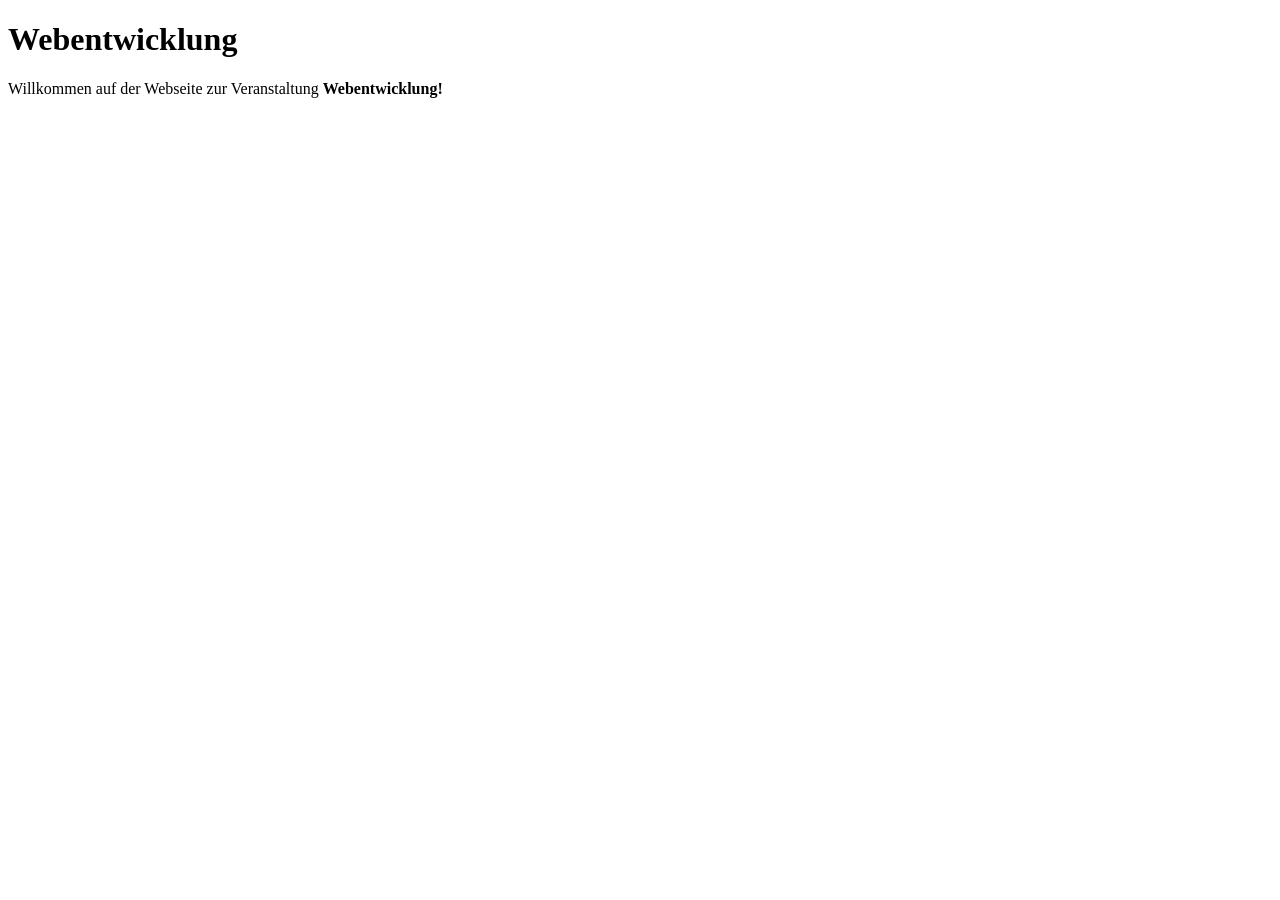
==== html+css/src/index.html @ cc97eb87 "html+cc" ====
<!DOCTYPE html>
<html lang="de">

<head>
	<!-- Zusatzinformationen zum Dokument -->
	<meta charset="utf-8"> <!-- Kodierung -->
	<meta name="description" content=”Test">
	<!-- Dokumententitel -->
	<title>Einführung in HTML</title>

	<!-- Verweis auf externe Ressourcen -->
	<link rel="stylesheet" href="style.css">
</head>

<body>
	<h1>Webentwicklung</h1>
	<p>
		Willkommen auf der Webseite zur Veranstaltung
		<b>Webentwicklung!</b>
	</p>
</body>

</html>
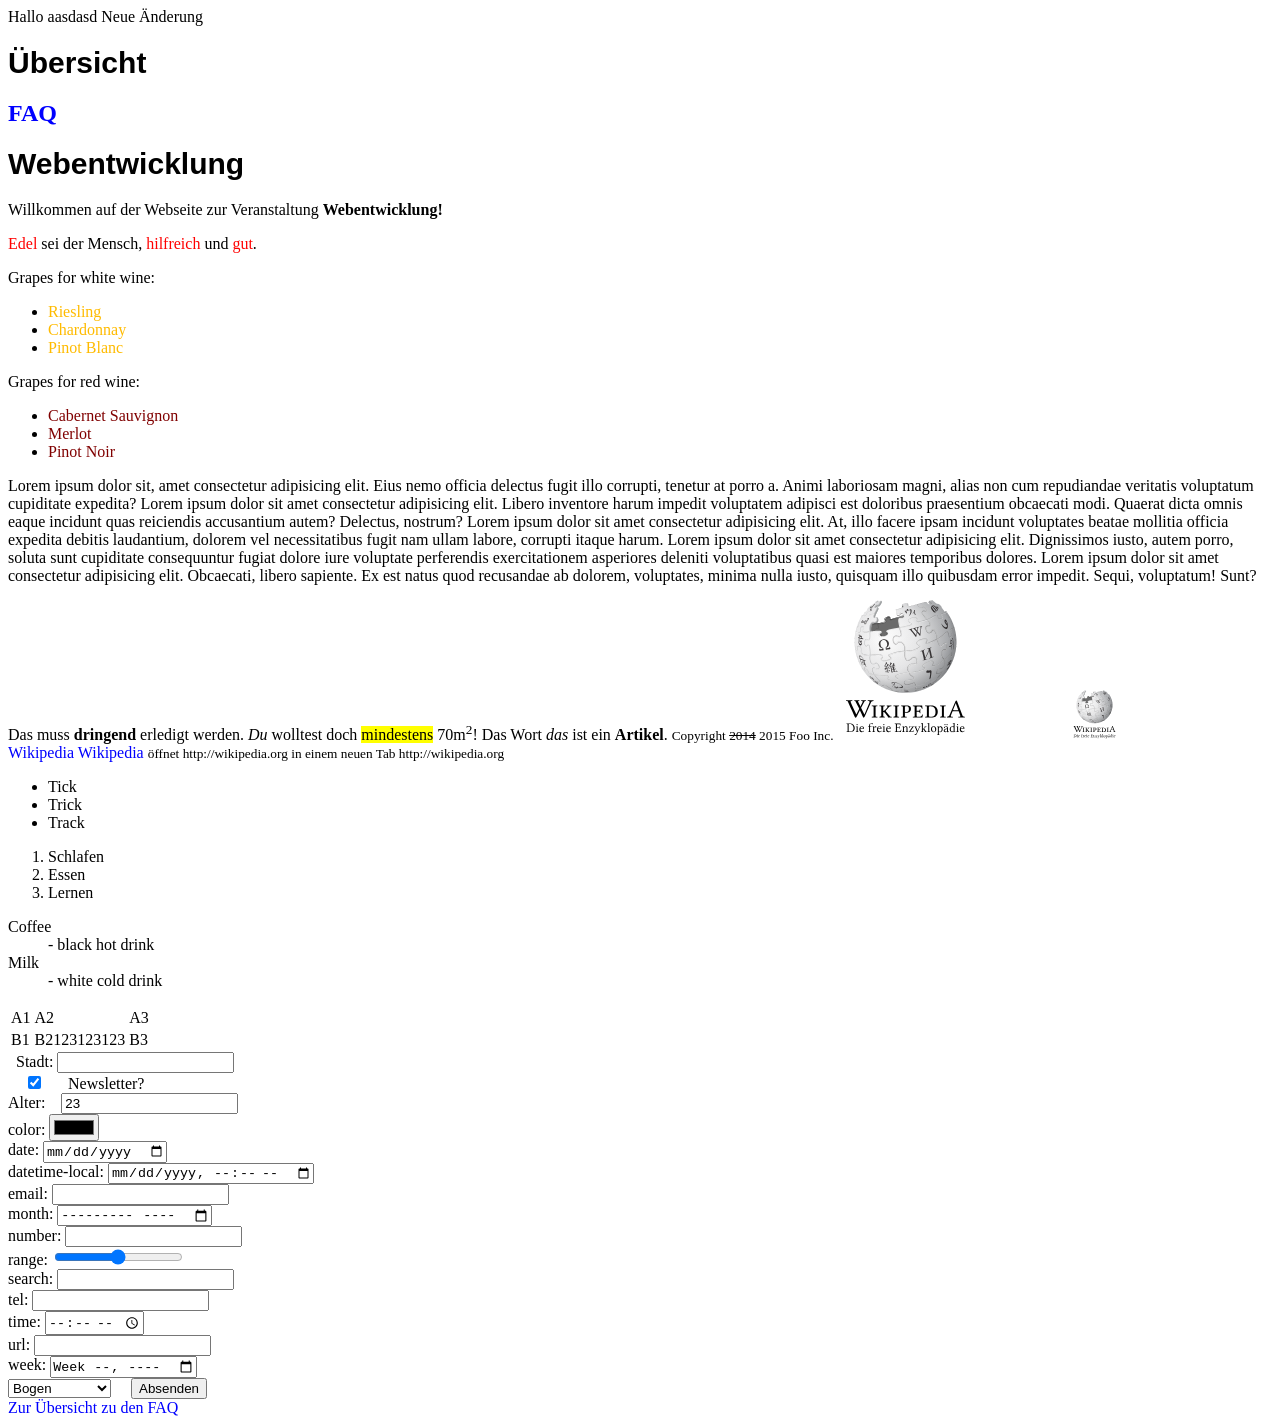
==== commit 1c17f83b: "hello" ====
--- a/html+css/src/index.html
+++ b/html+css/src/index.html
@@ -4,20 +4,156 @@
 <head>
 	<!-- Zusatzinformationen zum Dokument -->
 	<meta charset="utf-8"> <!-- Kodierung -->
-	<meta name="description" content=”Test">
+	<meta name="description" content="Test">
 	<!-- Dokumententitel -->
 	<title>Einführung in HTML</title>
 
 	<!-- Verweis auf externe Ressourcen -->
-	<link rel="stylesheet" href="style.css">
+	<link rel="stylesheet" href="css/style.css">
 </head>
 
 <body>
+	Hallo
+	aasdasd
+	Neue Änderung
+
+	<!-- Anker ("a") explizit setzen -->
+	<h1><a name="overview"></a> Übersicht</h1>
+
+	<!-- Elemente mit id-Attribut funktioneren auch -->
+	<h2 id="faq">FAQ</h2>
 	<h1>Webentwicklung</h1>
 	<p>
 		Willkommen auf der Webseite zur Veranstaltung
 		<b>Webentwicklung!</b>
 	</p>
+	<p>
+		<span class="tugend">Edel</span> sei der Mensch,
+		<span class="tugend">hilfreich</span> und
+		<span class="tugend">gut</span>.
+	</p>
+	<p>Grapes for white wine:</p>
+	<ul>
+		<li>
+			<a href="ri.htm" class="weisswein">Riesling</a>
+		</li>
+		<li>
+			<a href="ch.htm" class="weisswein">Chardonnay</a>
+		</li>
+		<li>
+			<a href="pb.htm" class="weisswein">Pinot Blanc</a>
+		</li>
+	</ul>
+	<p>Grapes for red wine:</p>
+	<ul>
+		<li>
+			<a href="cs.htm" class="rotwein">Cabernet Sauvignon</a>
+		</li>
+		<li>
+			<a href="me.htm" class="rotwein">Merlot</a>
+		</li>
+		<li>
+			<a href="pn.htm" class="rotwein">Pinot Noir</a>
+		</li>
+	</ul>
+	Lorem ipsum dolor sit, amet consectetur adipisicing elit. Eius nemo officia delectus fugit illo corrupti, tenetur at
+	porro a. Animi laboriosam magni, alias non cum repudiandae veritatis voluptatum cupiditate expedita?
+	Lorem ipsum dolor sit amet consectetur adipisicing elit. Libero inventore harum impedit voluptatem adipisci est
+	doloribus praesentium obcaecati modi. Quaerat dicta omnis eaque incidunt quas reiciendis accusantium autem?
+	Delectus, nostrum?
+	Lorem ipsum dolor sit amet consectetur adipisicing elit. At, illo facere ipsam incidunt voluptates beatae mollitia
+	officia expedita debitis laudantium, dolorem vel necessitatibus fugit nam ullam labore, corrupti itaque harum.
+	Lorem ipsum dolor sit amet consectetur adipisicing elit. Dignissimos iusto, autem porro, soluta sunt cupiditate
+	consequuntur fugiat dolore iure voluptate perferendis exercitationem asperiores deleniti voluptatibus quasi est
+	maiores temporibus dolores.
+	Lorem ipsum dolor sit amet consectetur adipisicing elit. Obcaecati, libero sapiente. Ex est natus quod recusandae ab
+	dolorem, voluptates, minima nulla iusto, quisquam illo quibusdam error impedit. Sequi, voluptatum! Sunt?
+	Das muss <strong>dringend</strong> erledigt werden.
+	<em>Du</em> wolltest doch <mark>mindestens</mark> 70m<sup>2</sup>! Das Wort <i>das</i> ist ein <b>Artikel</b>.
+	<small>Copyright <del>2014</del> 2015 Foo Inc.</small>
+
+	<img src="img/wikipedia.svg" alt="Wikipedia">
+
+	<!-- explizte Größenangaben verhindern Sprünge beim Nachladen von Ressourcen --> <img src="img/wikipedia.svg"
+		style="width: 235px; height: 55px" alt="Wikipedia">
+
+	<a href="http://de.wikipedia.org">Wikipedia</a>
+
+	<a href="http://wikipedia.org/" target="_blank">Wikipedia</a>
+	<small>öffnet http://wikipedia.org in einem neuen Tab http://wikipedia.org </small>
+
+	<ul>
+		<!-- li = "list item" -->
+		<li>Tick</li>
+		<li>Trick</li>
+		<li>Track</li>
+	</ul>
+	<ol>
+		<li>Schlafen</li>
+		<li>Essen</li>
+		<li>Lernen</li>
+	</ol>
+
+	<dl>
+		<dt>Coffee</dt>
+		<dd>- black hot drink</dd>
+		<dt>Milk</dt>
+		<dd>- white cold drink</dd>
+	</dl>
+
+	<table>
+		<tr>
+			<td>A1</td>
+			<td>A2</td>
+			<td>A3</td>
+		</tr>
+		<tr>
+			<td>B1</td>
+			<td>B2123123123</td>
+			<td>B3</td>
+		</tr>
+	</table>
+
+	<form action="#faq" method="GET"> 
+		<label for="stadt">Stadt:</label>
+		<input type="text" id="stadt" name="stadt" value="" required> <br />
+		    <input type="checkbox" id="newsletter" name="newsletter" checked /> 
+		    <label for="newsletter">Newsletter?</label> <br />
+		<label for="alter">Alter:</label>    
+		<input type="number" id="alter" name="alter" value="23" /> <br />
+		color: <input type="color"> <br />
+		date: <input type="date"> <br />
+		datetime-local: <input type="datetime-local"> <br />
+		email: <input type="email"><br />
+		month: <input type="month"> <br />
+		number: <input type="text" name="plz" minlength="5" maxlength="5" pattern="[0-9]{5}"><br />
+		range: <input type="range"><br />
+		search: <input type="search"><br />
+		tel: <input type="tel"><br />
+		time: <input type="time"><br />
+		url: <input type="url"><br />
+		week: <input type="week"><br />
+		<select name="produkte">
+			<optgroup label="Defensiv">
+				<option>Schild</option>
+				<option>Rüstung</option>
+			</optgroup>
+			<optgroup label="Offensiv">
+				<option>Schwert</option>
+				<option selected>Bogen</option>
+			</optgroup>
+			<optgroup label="Premium" disabled>
+				<option>Heiltrank</option>
+				<option>Tarnmantel</option>
+			</optgroup>
+		</select>
+		    <button type="submit">Absenden</button> 
+	</form>
+	<!-- ... -->
+	<a href="#overview">Zur Übersicht</a>
+
+	<a href="#faq">zu den FAQ</a>
+
 </body>
 
 </html>
--- a/html+css/src/css/style.css
+++ b/html+css/src/css/style.css
@@ -0,0 +1,60 @@
+h1 {
+    font-family: Arial, Verdana, sans-serif;
+}
+
+h2 {
+    font-family: "Times New Roman", serif;
+}
+
+h1 {
+    font-size: 30px;
+    /*absolute Größe */
+}
+
+h2 {
+    /*font-size: 12cm; /*absolute Größe */
+}
+
+h3 {
+    font-size: 120%;
+}
+
+p {
+    font-size: 1em;
+}
+
+a {
+    /* der noch nicht besucht Link ist blau und nicht unterstrichen */
+    color: blue;
+    text-decoration: none;
+}
+
+a:visited {
+    color: red;
+}
+
+/* der besuchte Link ist rot*/
+
+a:active {
+    background-color: #FFFF00;
+}
+
+/* beim Clicken wird der Hintergrund gelb*/
+
+a:hover {
+    font-style: italic;
+}
+
+/* bei Hover wird der Link-Font italic*/
+
+a {  color: blue; } 
+a.weisswein { color: #FFBB00; } 
+a.rotwein { color: #800000; }
+
+span.tugend {
+    color: red;
+}
+
+h2#faq {
+    color: blue;
+}
